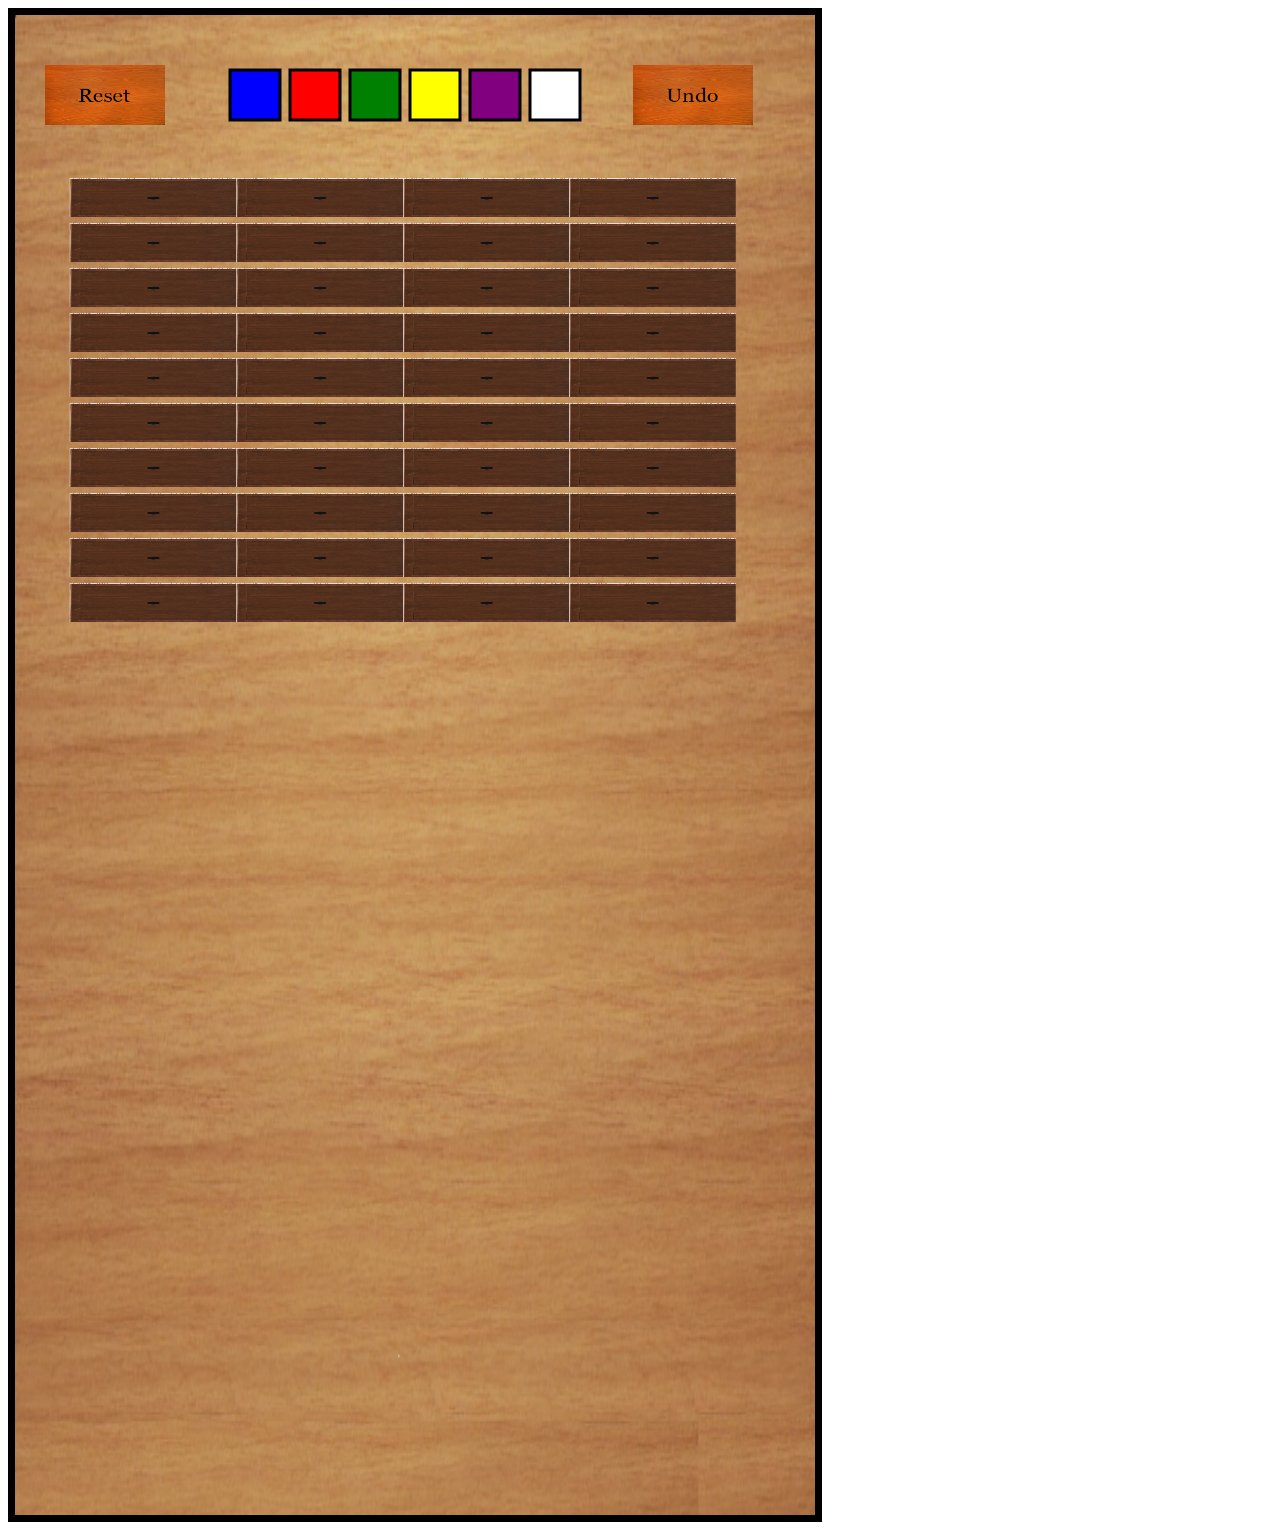
==== www/index.html @ 8bb5b6d1 "when a button is click the specific color is marked on board" ====
<!DOCTYPE html> 
<html lang="en">
<head>
	<meta charset="utf-8" />
	<title>MasterMind </title>
	<link rel="stylesheet" href="css/smoothness/jquery-ui-1.10.3.custom.min.css" />
	<link rel="stylesheet" href="css/Mastermind.css"> 
	<script src="js/lib/jquery-1.9.1.js" ></script>
  	 <script src="js/lib/jquery-ui-1.10.3.custom.min.js" ></script>
  	 <script type="text/javascript" src="js/MasterMind.js"></script>	
	</head>

	
	
	<body>
			
		 <div id="canvasDiv">   	
         
          <canvas id="myCanvas"   width ="800" height ="1500">
       	       Canvas not supported!
           </canvas>
     </div>
			
	</body>
</html>
---- www/css/Mastermind.css ----
/*
   MasterMind Game
   Created by Dayo on 2013-11-11.
   Copyright 2013 csums. All rights reserved.
*/

	
#myCanvas {
		border: 3px solid  black;
	    
}

#canvasDiv{
    position:center;
    top: 150px;
    left: 10px;
}

#tabs{
  width: 800px;
}
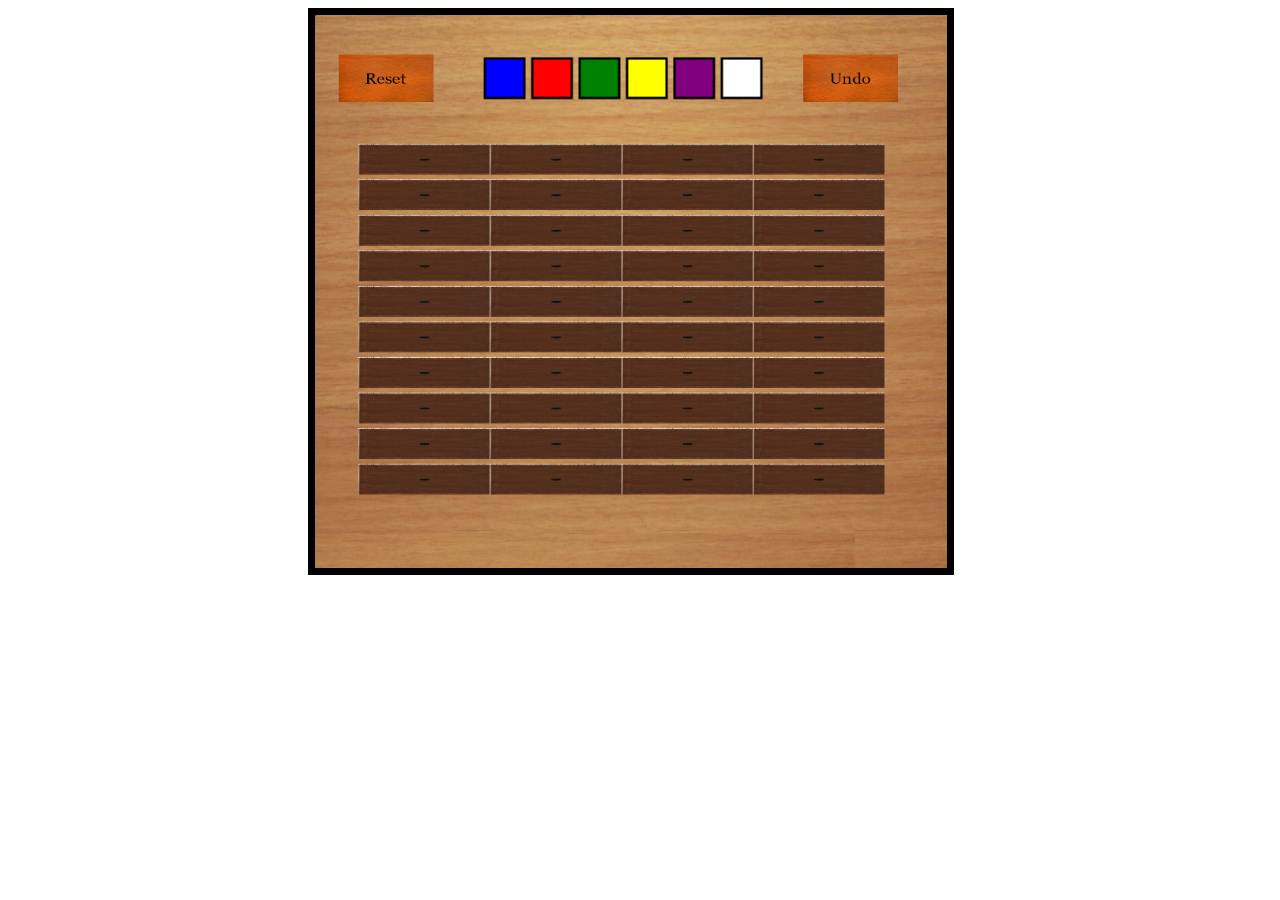
==== commit e9673cce: "reset button and canvas adjustment" ====
--- a/www/index.html
+++ b/www/index.html
@@ -1,25 +1,23 @@
-<!DOCTYPE html> 
+<!DOCTYPE html>
 <html lang="en">
-<head>
-	<meta charset="utf-8" />
-	<title>MasterMind </title>
-	<link rel="stylesheet" href="css/smoothness/jquery-ui-1.10.3.custom.min.css" />
-	<link rel="stylesheet" href="css/Mastermind.css"> 
-	<script src="js/lib/jquery-1.9.1.js" ></script>
-  	 <script src="js/lib/jquery-ui-1.10.3.custom.min.js" ></script>
-  	 <script type="text/javascript" src="js/MasterMind.js"></script>	
-	</head>
+  <head>
+    <meta charset="utf-8" />
+    <title>MasterMind</title>
+    <link
+      rel="stylesheet"
+      href="css/smoothness/jquery-ui-1.10.3.custom.min.css"
+    />
+    <link rel="stylesheet" href="css/Mastermind.css" />
+    <script src="js/lib/jquery-1.9.1.js"></script>
+    <script src="js/lib/jquery-ui-1.10.3.custom.min.js"></script>
+    <script type="text/javascript" src="js/MasterMind.js"></script>
+  </head>
 
-	
-	
-	<body>
-			
-		 <div id="canvasDiv">   	
-         
-          <canvas id="myCanvas"   width ="800" height ="1500">
-       	       Canvas not supported!
-           </canvas>
-     </div>
-			
-	</body>
-</html>+  <body>
+    <div id="canvasDiv">
+      <canvas id="myCanvas" width="800" height="700">
+        Canvas not supported!
+      </canvas>
+    </div>
+  </body>
+</html>
--- a/www/css/Mastermind.css
+++ b/www/css/Mastermind.css
@@ -1,22 +1,15 @@
-/*
-   MasterMind Game
-   Created by Dayo on 2013-11-11.
-   Copyright 2013 csums. All rights reserved.
-*/
-
-	
 #myCanvas {
-		border: 3px solid  black;
-	    
+  border: 3px solid black;
+  margin-left: 300px;
+  width: 50%;
 }
 
-#canvasDiv{
-    position:center;
-    top: 150px;
-    left: 10px;
+#canvasDiv {
+  position: center;
+  top: 150px;
+  left: 10px;
 }
 
-#tabs{
+#tabs {
   width: 800px;
 }
-	
